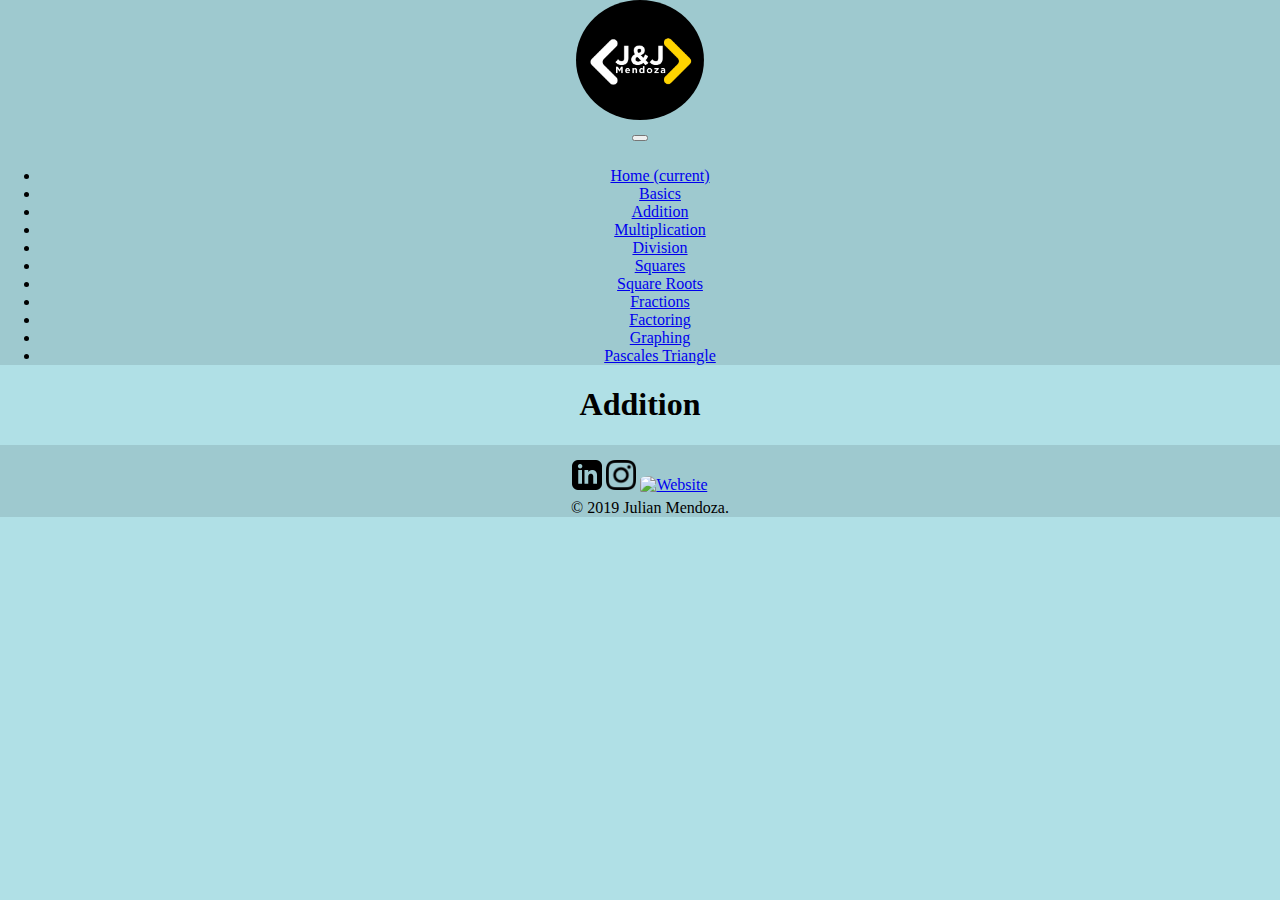
==== Lessons/Addition.html @ bf60c340 "pilot" ====
<!DOCTYPE html>
<html lang="en" dir="ltr">

<head>
  <meta charset="utf-8">
<!--imports-->
  <link rel="stylesheet" href="https://stackpath.bootstrapcdn.com/bootstrap/4.2.1/css/bootstrap.min.css" integrity="sha384-GJzZqFGwb1QTTN6wy59ffF1BuGJpLSa9DkKMp0DgiMDm4iYMj70gZWKYbI706tWS" crossorigin="anonymous">
  <script src="https://code.jquery.com/jquery-3.3.1.slim.min.js" integrity="sha384-q8i/X+965DzO0rT7abK41JStQIAqVgRVzpbzo5smXKp4YfRvH+8abtTE1Pi6jizo" crossorigin="anonymous"></script>
  <script src="https://cdnjs.cloudflare.com/ajax/libs/popper.js/1.14.6/umd/popper.min.js" integrity="sha384-wHAiFfRlMFy6i5SRaxvfOCifBUQy1xHdJ/yoi7FRNXMRBu5WHdZYu1hA6ZOblgut" crossorigin="anonymous"></script>
  <script src="https://stackpath.bootstrapcdn.com/bootstrap/4.2.1/js/bootstrap.min.js" integrity="sha384-B0UglyR+jN6CkvvICOB2joaf5I4l3gm9GU6Hc1og6Ls7i6U/mkkaduKaBhlAXv9k" crossorigin="anonymous"></script>

  <title>Addition</title>
  <link rel="stylesheet" href="style.css">
  <link rel="icon" href="images/Logo2.jpg">
</head>

<body>
<!--Header-->
  <div class="top">
    <a ID="image-change" href="file:///Users/julianmendoza/Code/HTML/My%20Own/Math%20webpage/index.html"><img class="image" src="images/Logo2.jpg" alt="J and J Logo"></a>
  </div>

    <nav class="navbar sticky-top navbar-expand-lg navbar-light">
      <button class="navbar-toggler" type="button" data-toggle="collapse" data-target="#navbarTogglerDemo03" aria-controls="navbarTogglerDemo03" aria-expanded="false" aria-label="Toggle navigation">
        <span class="navbar-toggler-icon"></span>
      </button>
      <div class="collapse navbar-collapse justify-content-center" id="navbarTogglerDemo03">
        <ul class="navbar-nav">
            <li class="nav-item active"><a class="nav-link" href="file:///Users/julianmendoza/Code/HTML/My%20Own/Math%20webpage/index.html">Home <span class="sr-only">(current)</span></a></li>
            <li class="nav-item"><a class="nav-link" href="Basic.html">Basics</a></li>
            <li><a class="nav-link" href="Addition.html">Addition</a></li>
            <li><a class="nav-link" href="Multiplication.html">Multiplication</a></li>
            <li><a class="nav-link" href="Division.html">Division</a></li>
            <li><a class="nav-link" href="Squares.html">Squares</a></li>
            <li><a class="nav-link" href="Square-Roots.html">Square Roots</a></li>
            <li><a class="nav-link" href="Fractions.html">Fractions</a></li>
            <li><a class="nav-link" href="Factoring.html">Factoring</a></li>
            <li><a class="nav-link" href="Graphing.html">Graphing</a></li>
            <li><a class="nav-link" href="Pascales-Triangle.html">Pascales Triangle</a></li>
        </ul>
      </div>
    </nav>
<!--body-->

  <div class="body">
    <h1>Addition</h1>

  </div>



<!--Footer -->
  <div class="end">
    <a class="footer-link" href="https://www.linkedin.com/in/julian-mendoza/"><img class="footer-link-img" src="images/linkedin.png" alt="Linkedin"></a>
    <a class="footer-link" href="https://www.instagram.com/_julianmendoza_/?hl=en"><img class="footer-link-img" src="images/insta.png" alt="instagram"></a>
    <a class="footer-link" href="https://julian-mendoza.github.io/Personal-Site/"><img class="footer-link-img" ID="footer-link-logo" src="images/logo2.jpg" alt="Website"></a>
    <p ID="footer-copyright">© 2019 Julian Mendoza.</p>
  </div>
</body>

</html>
---- Lessons/style.css ----
/*****************************Selector*****************************/
body {
  background-color: powderblue;
  margin: 0;
}

h1 {
  text-align: center;
}
h3 {
  padding-left: 10px;
}
p {
  padding-left: 20px;
}

nav {
  text-align: center;
  background-color: #9ec9cf;
}
ol {
  line-height: 2;
}
table {
  text-align: left;
padding: 0 10px 0 10px;
margin-left: 35%;
}
td {
  padding: 0 10px 0 10px;
}
button {
  margin-bottom: 10px;
}


/*****************************Classes*****************************/
.end {
  text-align: center;
  background-color: #9ec9cf;
}

.table-example {
  text-align: center;
}

.top {
  text-align: center;
  background-color: #9ec9cf;
}

.lessons {
  padding: 0 25px 0 25px;
}

.image {
  height: 120px;
  border-radius: 100%;
}

.image:hover {
  -webkit-animation: rotation .2s linear;
  border-radius: 100%;
  height: 120px;
  content: url('images/WhiteLogo2.jpg');
}

.footer-link-img {
  height: 30px;
  margin-top: 15px;
}

.footer-link {}

.examples {
  text-align: center;
}

/*****************************IDs*****************************/
#footer-link-logo {
  border-radius: 20%;
}

#footer-copyright {
  margin-top: 5px;
}

/*****************************Weird @ Thingy*****************************/
@-webkit-keyframes rotation {
  from {
    -webkit-transform: rotate(0deg);
  }

  to {
    -webkit-transform: rotate(359deg);
  }
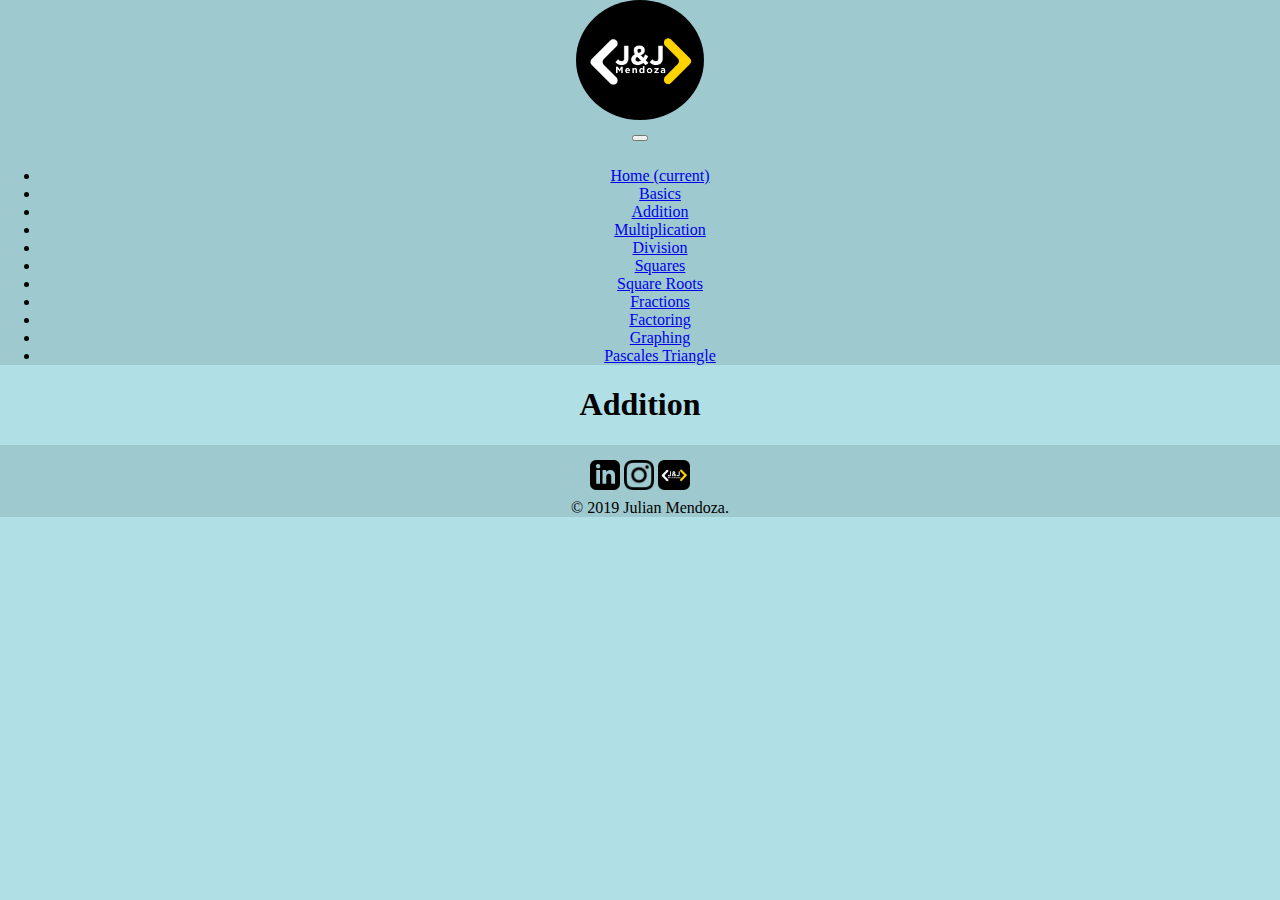
==== commit 84eba1b2: "pilot" ====
--- a/Lessons/Addition.html
+++ b/Lessons/Addition.html
@@ -4,10 +4,11 @@
 <head>
   <meta charset="utf-8">
 <!--imports-->
-  <link rel="stylesheet" href="https://stackpath.bootstrapcdn.com/bootstrap/4.2.1/css/bootstrap.min.css" integrity="sha384-GJzZqFGwb1QTTN6wy59ffF1BuGJpLSa9DkKMp0DgiMDm4iYMj70gZWKYbI706tWS" crossorigin="anonymous">
-  <script src="https://code.jquery.com/jquery-3.3.1.slim.min.js" integrity="sha384-q8i/X+965DzO0rT7abK41JStQIAqVgRVzpbzo5smXKp4YfRvH+8abtTE1Pi6jizo" crossorigin="anonymous"></script>
-  <script src="https://cdnjs.cloudflare.com/ajax/libs/popper.js/1.14.6/umd/popper.min.js" integrity="sha384-wHAiFfRlMFy6i5SRaxvfOCifBUQy1xHdJ/yoi7FRNXMRBu5WHdZYu1hA6ZOblgut" crossorigin="anonymous"></script>
-  <script src="https://stackpath.bootstrapcdn.com/bootstrap/4.2.1/js/bootstrap.min.js" integrity="sha384-B0UglyR+jN6CkvvICOB2joaf5I4l3gm9GU6Hc1og6Ls7i6U/mkkaduKaBhlAXv9k" crossorigin="anonymous"></script>
+<link rel="stylesheet" href="https://use.fontawesome.com/releases/v5.6.3/css/all.css" integrity="sha384-UHRtZLI+pbxtHCWp1t77Bi1L4ZtiqrqD80Kn4Z8NTSRyMA2Fd33n5dQ8lWUE00s/" crossorigin="anonymous">
+<link rel="stylesheet" href="https://stackpath.bootstrapcdn.com/bootstrap/4.2.1/css/bootstrap.min.css" integrity="sha384-GJzZqFGwb1QTTN6wy59ffF1BuGJpLSa9DkKMp0DgiMDm4iYMj70gZWKYbI706tWS" crossorigin="anonymous">
+<script src="https://code.jquery.com/jquery-3.3.1.slim.min.js" integrity="sha384-q8i/X+965DzO0rT7abK41JStQIAqVgRVzpbzo5smXKp4YfRvH+8abtTE1Pi6jizo" crossorigin="anonymous"></script>
+<script src="https://cdnjs.cloudflare.com/ajax/libs/popper.js/1.14.6/umd/popper.min.js" integrity="sha384-wHAiFfRlMFy6i5SRaxvfOCifBUQy1xHdJ/yoi7FRNXMRBu5WHdZYu1hA6ZOblgut" crossorigin="anonymous"></script>
+<script src="https://stackpath.bootstrapcdn.com/bootstrap/4.2.1/js/bootstrap.min.js" integrity="sha384-B0UglyR+jN6CkvvICOB2joaf5I4l3gm9GU6Hc1og6Ls7i6U/mkkaduKaBhlAXv9k" crossorigin="anonymous"></script>
 
   <title>Addition</title>
   <link rel="stylesheet" href="style.css">
@@ -17,7 +18,7 @@
 <body>
 <!--Header-->
   <div class="top">
-    <a ID="image-change" href="file:///Users/julianmendoza/Code/HTML/My%20Own/Math%20webpage/index.html"><img class="image" src="images/Logo2.jpg" alt="J and J Logo"></a>
+    <a ID="image-change" href="https://julian-mendoza.github.io/Math/"><img class="image" src="images/Logo2.jpg" alt="J and J Logo"></a>
   </div>
 
     <nav class="navbar sticky-top navbar-expand-lg navbar-light">
@@ -26,7 +27,7 @@
       </button>
       <div class="collapse navbar-collapse justify-content-center" id="navbarTogglerDemo03">
         <ul class="navbar-nav">
-            <li class="nav-item active"><a class="nav-link" href="file:///Users/julianmendoza/Code/HTML/My%20Own/Math%20webpage/index.html">Home <span class="sr-only">(current)</span></a></li>
+            <li class="nav-item active"><a class="nav-link" href="https://julian-mendoza.github.io/Math/">Home <span class="sr-only">(current)</span></a></li>
             <li class="nav-item"><a class="nav-link" href="Basic.html">Basics</a></li>
             <li><a class="nav-link" href="Addition.html">Addition</a></li>
             <li><a class="nav-link" href="Multiplication.html">Multiplication</a></li>
@@ -53,7 +54,7 @@
   <div class="end">
     <a class="footer-link" href="https://www.linkedin.com/in/julian-mendoza/"><img class="footer-link-img" src="images/linkedin.png" alt="Linkedin"></a>
     <a class="footer-link" href="https://www.instagram.com/_julianmendoza_/?hl=en"><img class="footer-link-img" src="images/insta.png" alt="instagram"></a>
-    <a class="footer-link" href="https://julian-mendoza.github.io/Personal-Site/"><img class="footer-link-img" ID="footer-link-logo" src="images/logo2.jpg" alt="Website"></a>
+    <a class="footer-link" href="https://julian-mendoza.github.io/Personal-Site/"><img class="footer-link-img" ID="footer-link-logo" src="images/Logo2.jpg" alt="Website"></a>
     <p ID="footer-copyright">© 2019 Julian Mendoza.</p>
   </div>
 </body>
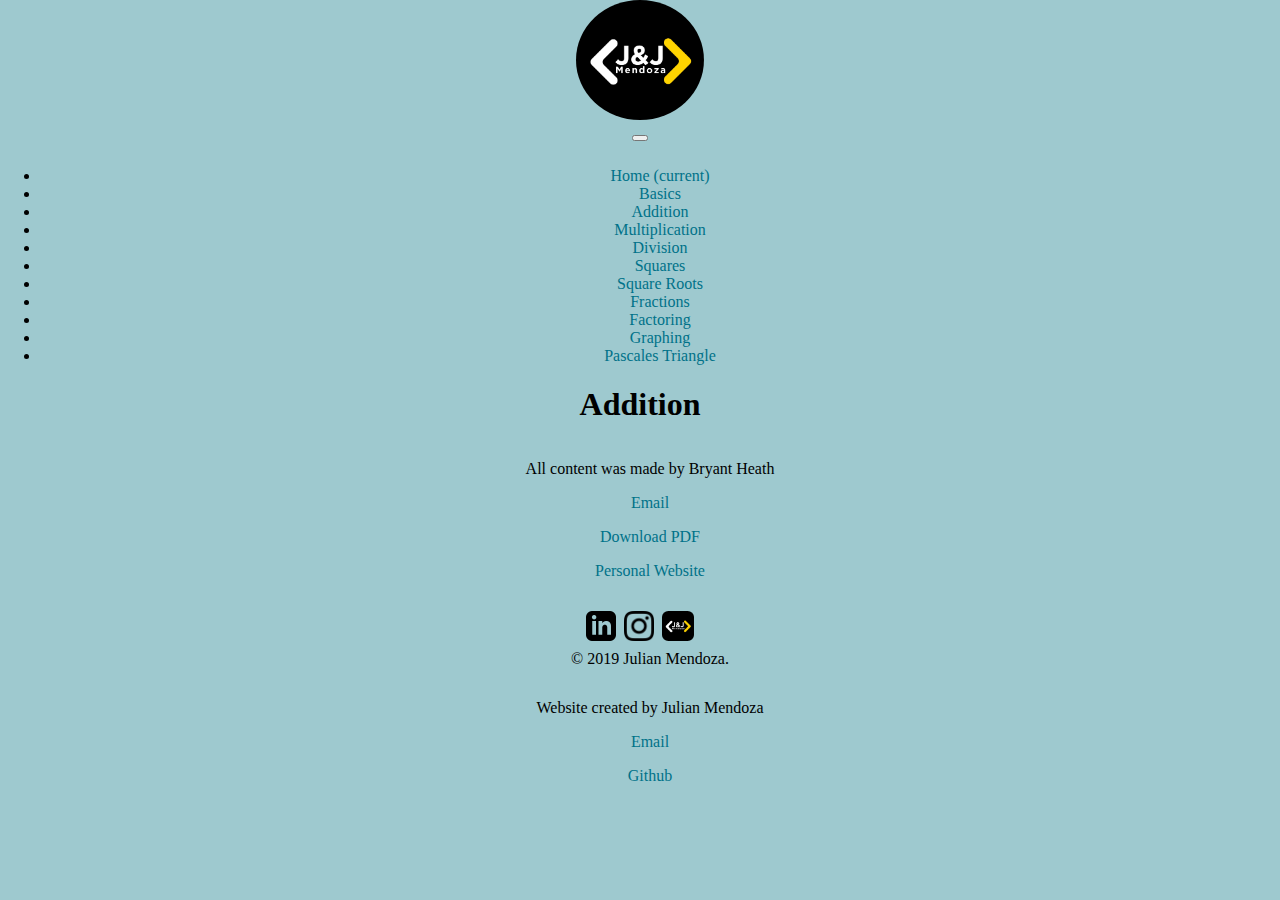
==== commit be86f60b: "1.0" ====
--- a/Lessons/Addition.html
+++ b/Lessons/Addition.html
@@ -51,12 +51,28 @@
 
 
 <!--Footer -->
-  <div class="end">
-    <a class="footer-link" href="https://www.linkedin.com/in/julian-mendoza/"><img class="footer-link-img" src="images/linkedin.png" alt="Linkedin"></a>
-    <a class="footer-link" href="https://www.instagram.com/_julianmendoza_/?hl=en"><img class="footer-link-img" src="images/insta.png" alt="instagram"></a>
-    <a class="footer-link" href="https://julian-mendoza.github.io/Personal-Site/"><img class="footer-link-img" ID="footer-link-logo" src="images/Logo2.jpg" alt="Website"></a>
-    <p ID="footer-copyright">© 2019 Julian Mendoza.</p>
+<div style="background-color: #9ec9cf;" class="container">
+
+  <div class="row">
+    <div class=" col-lg-4 col-md-4 col-sm-12">
+      <p style="padding-top: 15px;">All content was made by Bryant Heath</p>
+      <p><a class="btn btn-dark btn-sm" href="mailto:bryant.website@gmail.com">Email</a></p>
+      <p><a class="btn btn-dark btn-sm" href="Lessons/NumberSense.pdf" download>Download PDF</a></p>
+      <p><a href="http://bryantheath.com/number-sense-tricks-manual/">Personal Website</a></p>
+    </div>
+    <div class=" col-lg-4 col-md-4 col-sm-12">
+      <a class="footer-link" href="https://www.linkedin.com/in/julian-mendoza/"><img class="footer-link-img" src="images/linkedin.png" alt="Linkedin"></a>
+      <a class="footer-link" href="https://www.instagram.com/_julianmendoza_/?hl=en"><img class="footer-link-img" src="images/insta.png" alt="instagram"></a>
+      <a class="footer-link" href="https://julian-mendoza.github.io/Personal-Site/"><img class="footer-link-img" ID="footer-link-logo" src="images/Logo2.jpg" alt="Website"></a>
+      <p ID="footer-copyright">© 2019 Julian Mendoza.</p>
+    </div>
+    <div class=" col-lg-4 col-md-4 col-sm-12">
+      <p style="padding-top: 15px;">Website created by Julian Mendoza</p>
+      <p><a class="btn btn-dark btn-sm" href="mailto:Julianmendoza728@yahoo.com">Email</a></p>
+      <p><a class="btn btn-dark btn-sm" href="https://github.com/Julian-Mendoza?tab=repositories">Github</a></p>
+    </div>
   </div>
+</div>
 </body>
 
 </html>
--- a/Lessons/style.css
+++ b/Lessons/style.css
@@ -1,38 +1,54 @@
-/*****************************Selector*****************************/
+a {
+  text-align: center;
+  margin: auto 2px auto 2px;
+  text-decoration: none;
+  color: #007289;
+}
+
+a:hover {
+  text-decoration: underline;
+  color: #FE4343
+}
 body {
-  background-color: powderblue;
+  text-align: center;
+  background-color: #9ec9cf;
   margin: 0;
+}
+
+button {
+  margin-bottom: 10px;
 }
 
 h1 {
   text-align: center;
 }
+
 h3 {
   padding-left: 10px;
-}
-p {
-  padding-left: 20px;
 }
 
 nav {
   text-align: center;
   background-color: #9ec9cf;
 }
+
 ol {
   line-height: 2;
 }
+
+p {
+  padding-left: 20px;
+}
+
 table {
   text-align: left;
-padding: 0 10px 0 10px;
-margin-left: 35%;
+  padding: 0 10px 0 10px;
+  margin-left: 35%;
 }
+
 td {
   padding: 0 10px 0 10px;
 }
-button {
-  margin-bottom: 10px;
-}
-
 
 /*****************************Classes*****************************/
 .end {
@@ -40,17 +56,13 @@
   background-color: #9ec9cf;
 }
 
-.table-example {
+.examples {
   text-align: center;
 }
 
-.top {
-  text-align: center;
-  background-color: #9ec9cf;
-}
-
-.lessons {
-  padding: 0 25px 0 25px;
+.footer-link-img {
+  height: 30px;
+  margin-top: 15px;
 }
 
 .image {
@@ -65,24 +77,26 @@
   content: url('images/WhiteLogo2.jpg');
 }
 
-.footer-link-img {
-  height: 30px;
-  margin-top: 15px;
+.lessons {
+  padding: 0 25px 0 25px;
 }
 
-.footer-link {}
-
-.examples {
+.table-example {
   text-align: center;
 }
 
+.top {
+  text-align: center;
+  background-color: #9ec9cf;
+}
+
 /*****************************IDs*****************************/
+#footer-copyright {
+  margin-top: 5px;
+}
+
 #footer-link-logo {
   border-radius: 20%;
-}
-
-#footer-copyright {
-  margin-top: 5px;
 }
 
 /*****************************Weird @ Thingy*****************************/
@@ -94,3 +108,4 @@
   to {
     -webkit-transform: rotate(359deg);
   }
+}
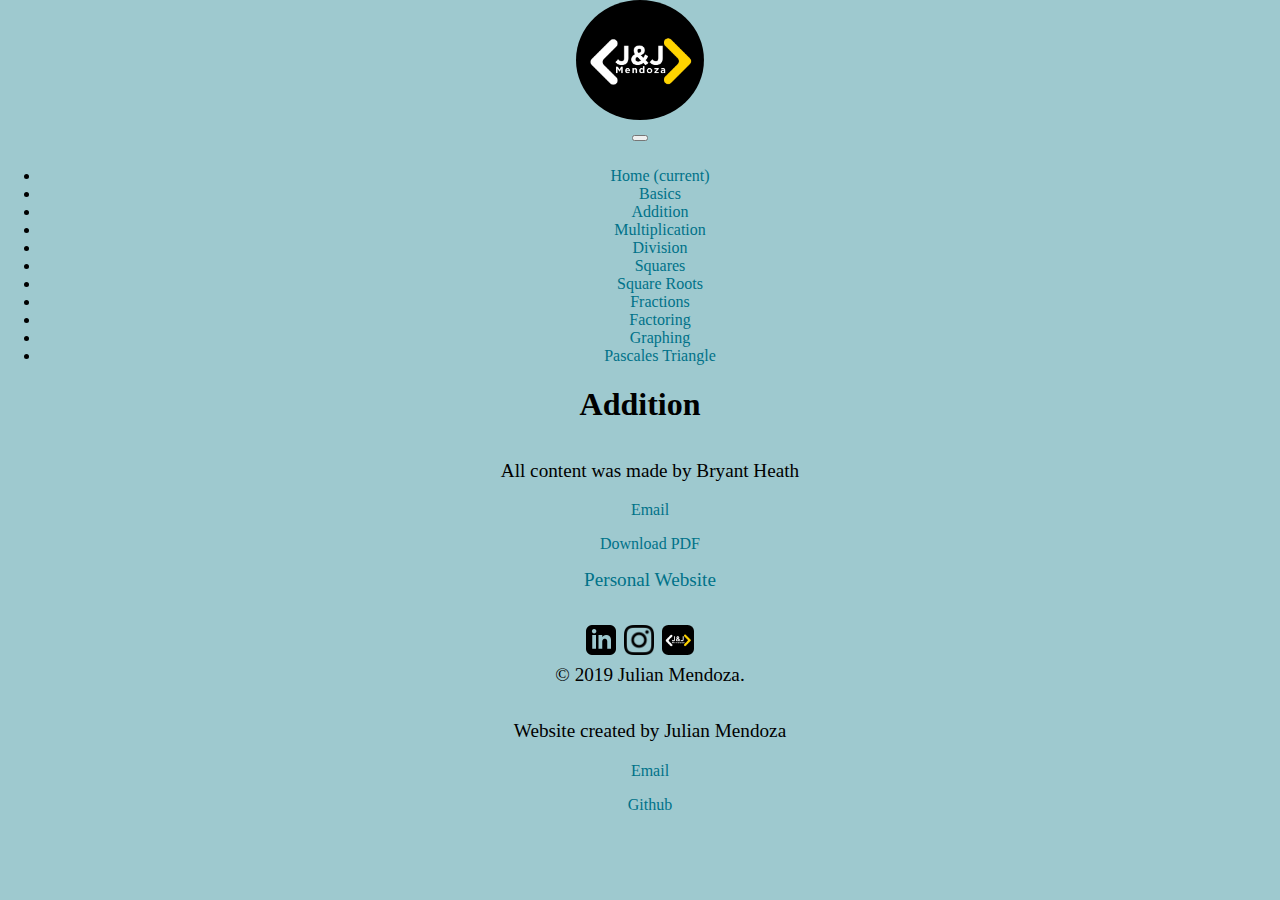
==== commit 0359f173: "5.22.19" ====
--- a/Lessons/Addition.html
+++ b/Lessons/Addition.html
@@ -1,78 +1,79 @@
-<!DOCTYPE html>
-<html lang="en" dir="ltr">
-
-<head>
-  <meta charset="utf-8">
-<!--imports-->
-<link rel="stylesheet" href="https://use.fontawesome.com/releases/v5.6.3/css/all.css" integrity="sha384-UHRtZLI+pbxtHCWp1t77Bi1L4ZtiqrqD80Kn4Z8NTSRyMA2Fd33n5dQ8lWUE00s/" crossorigin="anonymous">
-<link rel="stylesheet" href="https://stackpath.bootstrapcdn.com/bootstrap/4.2.1/css/bootstrap.min.css" integrity="sha384-GJzZqFGwb1QTTN6wy59ffF1BuGJpLSa9DkKMp0DgiMDm4iYMj70gZWKYbI706tWS" crossorigin="anonymous">
-<script src="https://code.jquery.com/jquery-3.3.1.slim.min.js" integrity="sha384-q8i/X+965DzO0rT7abK41JStQIAqVgRVzpbzo5smXKp4YfRvH+8abtTE1Pi6jizo" crossorigin="anonymous"></script>
-<script src="https://cdnjs.cloudflare.com/ajax/libs/popper.js/1.14.6/umd/popper.min.js" integrity="sha384-wHAiFfRlMFy6i5SRaxvfOCifBUQy1xHdJ/yoi7FRNXMRBu5WHdZYu1hA6ZOblgut" crossorigin="anonymous"></script>
-<script src="https://stackpath.bootstrapcdn.com/bootstrap/4.2.1/js/bootstrap.min.js" integrity="sha384-B0UglyR+jN6CkvvICOB2joaf5I4l3gm9GU6Hc1og6Ls7i6U/mkkaduKaBhlAXv9k" crossorigin="anonymous"></script>
-
-  <title>Addition</title>
-  <link rel="stylesheet" href="style.css">
-  <link rel="icon" href="images/Logo2.jpg">
-</head>
-
-<body>
-<!--Header-->
-  <div class="top">
-    <a ID="image-change" href="https://julian-mendoza.github.io/Math/"><img class="image" src="images/Logo2.jpg" alt="J and J Logo"></a>
-  </div>
-
-    <nav class="navbar sticky-top navbar-expand-lg navbar-light">
-      <button class="navbar-toggler" type="button" data-toggle="collapse" data-target="#navbarTogglerDemo03" aria-controls="navbarTogglerDemo03" aria-expanded="false" aria-label="Toggle navigation">
-        <span class="navbar-toggler-icon"></span>
-      </button>
-      <div class="collapse navbar-collapse justify-content-center" id="navbarTogglerDemo03">
-        <ul class="navbar-nav">
-            <li class="nav-item active"><a class="nav-link" href="https://julian-mendoza.github.io/Math/">Home <span class="sr-only">(current)</span></a></li>
-            <li class="nav-item"><a class="nav-link" href="Basic.html">Basics</a></li>
-            <li><a class="nav-link" href="Addition.html">Addition</a></li>
-            <li><a class="nav-link" href="Multiplication.html">Multiplication</a></li>
-            <li><a class="nav-link" href="Division.html">Division</a></li>
-            <li><a class="nav-link" href="Squares.html">Squares</a></li>
-            <li><a class="nav-link" href="Square-Roots.html">Square Roots</a></li>
-            <li><a class="nav-link" href="Fractions.html">Fractions</a></li>
-            <li><a class="nav-link" href="Factoring.html">Factoring</a></li>
-            <li><a class="nav-link" href="Graphing.html">Graphing</a></li>
-            <li><a class="nav-link" href="Pascales-Triangle.html">Pascales Triangle</a></li>
-        </ul>
-      </div>
-    </nav>
-<!--body-->
-
-  <div class="body">
-    <h1>Addition</h1>
-
-  </div>
-
-
-
-<!--Footer -->
-<div style="background-color: #9ec9cf;" class="container">
-
-  <div class="row">
-    <div class=" col-lg-4 col-md-4 col-sm-12">
-      <p style="padding-top: 15px;">All content was made by Bryant Heath</p>
-      <p><a class="btn btn-dark btn-sm" href="mailto:bryant.website@gmail.com">Email</a></p>
-      <p><a class="btn btn-dark btn-sm" href="Lessons/NumberSense.pdf" download>Download PDF</a></p>
-      <p><a href="http://bryantheath.com/number-sense-tricks-manual/">Personal Website</a></p>
-    </div>
-    <div class=" col-lg-4 col-md-4 col-sm-12">
-      <a class="footer-link" href="https://www.linkedin.com/in/julian-mendoza/"><img class="footer-link-img" src="images/linkedin.png" alt="Linkedin"></a>
-      <a class="footer-link" href="https://www.instagram.com/_julianmendoza_/?hl=en"><img class="footer-link-img" src="images/insta.png" alt="instagram"></a>
-      <a class="footer-link" href="https://julian-mendoza.github.io/Personal-Site/"><img class="footer-link-img" ID="footer-link-logo" src="images/Logo2.jpg" alt="Website"></a>
-      <p ID="footer-copyright">© 2019 Julian Mendoza.</p>
-    </div>
-    <div class=" col-lg-4 col-md-4 col-sm-12">
-      <p style="padding-top: 15px;">Website created by Julian Mendoza</p>
-      <p><a class="btn btn-dark btn-sm" href="mailto:Julianmendoza728@yahoo.com">Email</a></p>
-      <p><a class="btn btn-dark btn-sm" href="https://github.com/Julian-Mendoza?tab=repositories">Github</a></p>
-    </div>
-  </div>
-</div>
-</body>
-
-</html>
+<!DOCTYPE html>
+<html lang="en" dir="ltr">
+
+<head>
+  <meta charset="utf-8">
+  <!--imports-->
+  <link rel="stylesheet" href="https://use.fontawesome.com/releases/v5.6.3/css/all.css" integrity="sha384-UHRtZLI+pbxtHCWp1t77Bi1L4ZtiqrqD80Kn4Z8NTSRyMA2Fd33n5dQ8lWUE00s/" crossorigin="anonymous">
+  <link rel="stylesheet" href="https://stackpath.bootstrapcdn.com/bootstrap/4.2.1/css/bootstrap.min.css" integrity="sha384-GJzZqFGwb1QTTN6wy59ffF1BuGJpLSa9DkKMp0DgiMDm4iYMj70gZWKYbI706tWS" crossorigin="anonymous">
+  <script src="https://code.jquery.com/jquery-3.3.1.slim.min.js" integrity="sha384-q8i/X+965DzO0rT7abK41JStQIAqVgRVzpbzo5smXKp4YfRvH+8abtTE1Pi6jizo" crossorigin="anonymous"></script>
+  <script src="https://cdnjs.cloudflare.com/ajax/libs/popper.js/1.14.6/umd/popper.min.js" integrity="sha384-wHAiFfRlMFy6i5SRaxvfOCifBUQy1xHdJ/yoi7FRNXMRBu5WHdZYu1hA6ZOblgut" crossorigin="anonymous"></script>
+  <script src="https://stackpath.bootstrapcdn.com/bootstrap/4.2.1/js/bootstrap.min.js" integrity="sha384-B0UglyR+jN6CkvvICOB2joaf5I4l3gm9GU6Hc1og6Ls7i6U/mkkaduKaBhlAXv9k" crossorigin="anonymous"></script>
+
+  <title>Addition</title>
+  <link rel="stylesheet" href="style.css">
+  <link rel="icon" href="images/Logo2.jpg">
+</head>
+
+<body>
+  <!--Header-->
+  <div class="top">
+    <a ID="image-change" href="https://julian-mendoza.github.io/Math/"><img class="image" src="images/Logo2.jpg" alt="J and J Logo"></a>
+  </div>
+
+  <nav class="navbar sticky-top navbar-expand-lg navbar-light">
+    <button class="navbar-toggler" type="button" data-toggle="collapse" data-target="#navbarTogglerDemo03" aria-controls="navbarTogglerDemo03" aria-expanded="false" aria-label="Toggle navigation">
+      <span class="navbar-toggler-icon"></span>
+    </button>
+    <div class="collapse navbar-collapse justify-content-center" id="navbarTogglerDemo03">
+      <ul class="navbar-nav">
+        <li class="nav-item active"><a class="nav-link" href="https://julian-mendoza.github.io/Math/">Home <span class="sr-only">(current)</span></a></li>
+        <li class="nav-item"><a class="nav-link" href="Basic.html">Basics</a></li>
+        <li><a class="nav-link" href="Addition.html">Addition</a></li>
+        <li><a class="nav-link" href="Multiplication.html">Multiplication</a></li>
+        <li><a class="nav-link" href="Division.html">Division</a></li>
+        <li><a class="nav-link" href="Squares.html">Squares</a></li>
+        <li><a class="nav-link" href="Square-Roots.html">Square Roots</a></li>
+        <li><a class="nav-link" href="Fractions.html">Fractions</a></li>
+        <li><a class="nav-link" href="Factoring.html">Factoring</a></li>
+        <li><a class="nav-link" href="Graphing.html">Graphing</a></li>
+        <li><a class="nav-link" href="Pascales-Triangle.html">Pascales Triangle</a></li>
+      </ul>
+    </div>
+  </nav>
+  <!--body-->
+
+  <div class="body">
+    <h1>Addition</h1>
+
+  </div>
+
+
+
+  <!--Footer -->
+  <div style="background-color: #9ec9cf;" class="container">
+
+    <div class="row">
+      <div class=" col-lg-4">
+        <p class="footer-copyright" style="padding-top: 15px;">All content was made by Bryant Heath</p>
+        <p><a class="btn btn-dark btn-lg" href="mailto:bryant.website@gmail.com"><i class="far fa-envelope"></i> Email</a></p>
+        <p><a class="btn btn-dark btn-lg" href="Lessons/Downloads/NumberSense.pdf" download><i class="far fa-arrow-alt-circle-down"></i> Download PDF</a></p>
+        <p class="footer-copyright"><a href="http://bryantheath.com/number-sense-tricks-manual/">Personal Website</a></p>
+      </div>
+      <div class=" col-lg-4">
+        <a class="footer-link" href="https://www.linkedin.com/in/julian-mendoza/"><img class="footer-link-img" src="images/linkedin.png" alt="Linkedin"></a>
+        <a class="footer-link" href="https://www.instagram.com/jandjmendoza/?hl=en"><img class="footer-link-img" src="images/insta.png" alt="instagram"></a>
+        <a class="footer-link" href="https://julian-mendoza.github.io/Personal-Site/"><img class="footer-link-img" ID="footer-link-logo" src="images/Logo2.jpg" alt="Website"></a>
+        <p class="footer-copyright">© 2019 Julian Mendoza.</p>
+      </div>
+      <div class=" col-lg-4">
+        <p class="footer-copyright" style="padding-top: 15px;">Website created by Julian Mendoza</p>
+        <p><a class="btn btn-dark btn-lg" href="mailto:mendoza.julian728@gmail.com"><i class="far fa-envelope"></i> Email</a></p>
+        <p><a class="btn btn-dark btn-lg" href="https://github.com/Julian-Mendoza?tab=repositories"><i class="fab fa-github"></i> Github</a></p>
+      </div>
+    </div>
+  </div>
+  </div>
+</body>
+
+</html>
--- a/Lessons/style.css
+++ b/Lessons/style.css
@@ -1,111 +1,181 @@
-a {
-  text-align: center;
-  margin: auto 2px auto 2px;
-  text-decoration: none;
-  color: #007289;
-}
-
-a:hover {
-  text-decoration: underline;
-  color: #FE4343
-}
-body {
-  text-align: center;
-  background-color: #9ec9cf;
-  margin: 0;
-}
-
-button {
-  margin-bottom: 10px;
-}
-
-h1 {
-  text-align: center;
-}
-
-h3 {
-  padding-left: 10px;
-}
-
-nav {
-  text-align: center;
-  background-color: #9ec9cf;
-}
-
-ol {
-  line-height: 2;
-}
-
-p {
-  padding-left: 20px;
-}
-
-table {
-  text-align: left;
-  padding: 0 10px 0 10px;
-  margin-left: 35%;
-}
-
-td {
-  padding: 0 10px 0 10px;
-}
-
-/*****************************Classes*****************************/
-.end {
-  text-align: center;
-  background-color: #9ec9cf;
-}
-
-.examples {
-  text-align: center;
-}
-
-.footer-link-img {
-  height: 30px;
-  margin-top: 15px;
-}
-
-.image {
-  height: 120px;
-  border-radius: 100%;
-}
-
-.image:hover {
-  -webkit-animation: rotation .2s linear;
-  border-radius: 100%;
-  height: 120px;
-  content: url('images/WhiteLogo2.jpg');
-}
-
-.lessons {
-  padding: 0 25px 0 25px;
-}
-
-.table-example {
-  text-align: center;
-}
-
-.top {
-  text-align: center;
-  background-color: #9ec9cf;
-}
-
-/*****************************IDs*****************************/
-#footer-copyright {
-  margin-top: 5px;
-}
-
-#footer-link-logo {
-  border-radius: 20%;
-}
-
-/*****************************Weird @ Thingy*****************************/
-@-webkit-keyframes rotation {
-  from {
-    -webkit-transform: rotate(0deg);
-  }
-
-  to {
-    -webkit-transform: rotate(359deg);
-  }
-}
+a {
+  text-align: center;
+  margin: auto 2px auto 2px;
+  text-decoration: none;
+  color: #007289;
+}
+
+a:hover {
+  text-decoration: underline;
+  color: #FE4343
+}
+
+body {
+  text-align: center;
+  background-color: #9ec9cf;
+  margin: 0;
+}
+
+button {
+  margin-bottom: 10px;
+}
+
+h1 {
+  text-align: center;
+}
+
+h3 {
+  padding-left: 10px;
+}
+
+nav {
+  text-align: center;
+  background-color: #9ec9cf;
+}
+
+ol {
+  line-height: 2;
+}
+
+p {
+  padding-left: 20px;
+}
+
+table {
+  text-align: left;
+  padding: 0 10px 0 10px;
+  margin-left: 35%;
+}
+
+td {
+  padding: 0 10px 0 10px;
+}
+
+/*****************************Classes*****************************/
+.end {
+  text-align: center;
+  background-color: #9ec9cf;
+}
+
+.examples {
+  text-align: center;
+}
+
+.footer-link-img {
+  height: 30px;
+  margin-top: 15px;
+}
+
+.image {
+  height: 120px;
+  border-radius: 100%;
+}
+
+.image:hover {
+  -webkit-animation: rotation .2s linear;
+  border-radius: 100%;
+  height: 120px;
+  content: url('images/WhiteLogo2.jpg');
+}
+
+.lessons {
+  padding: 0 25px 0 25px;
+}
+
+.table-example {
+  text-align: center;
+}
+
+.top {
+  text-align: center;
+  background-color: #9ec9cf;
+}
+
+/*****************************IDs*****************************/
+.footer-copyright {
+  margin-top: 5px;
+  font-size: 1.2rem;
+}
+
+#footer-link-logo {
+  border-radius: 20%;
+}
+
+/*****************************Weird @ Thingy*****************************/
+@-webkit-keyframes rotation {
+  from {
+    -webkit-transform: rotate(0deg);
+  }
+
+  to {
+    -webkit-transform: rotate(359deg);
+  }
+}
+
+@media screen and (max-width: 980px) {
+  .top {
+    height: 11.25rem;
+  }
+
+  .image {
+    margin-top: 10px;
+    height: 10rem;
+  }
+
+h1 {
+  font-size: 3.5rem;
+}
+
+h2 {
+  font-size: 3rem;
+}
+
+h3 {
+  font-size: 2.5rem
+}
+
+a {
+  font-size: 2rem;
+}
+
+p {
+  font-size: 1.9rem;
+}
+
+li {
+  font-size: 1.7rem;
+}
+
+td {
+  font-size: 1.7rem;
+}
+
+table {
+  margin-left: 200px;
+}
+
+.footer-copyright {
+  font-size: 2rem;
+}
+
+.footer-link-img {
+  height: 3rem;
+  margin-left: 2%;
+  /* margin-top: 50px; */
+}
+
+.footer-btn {
+  margin-top: 20px;
+  margin-bottom: 20px;
+}
+
+.footer-row {
+  background-color: #9ec9cf;
+  height: 460px;
+}
+
+.navbar-toggler {
+  width: 90px;
+  height: 70px;
+}
+}
